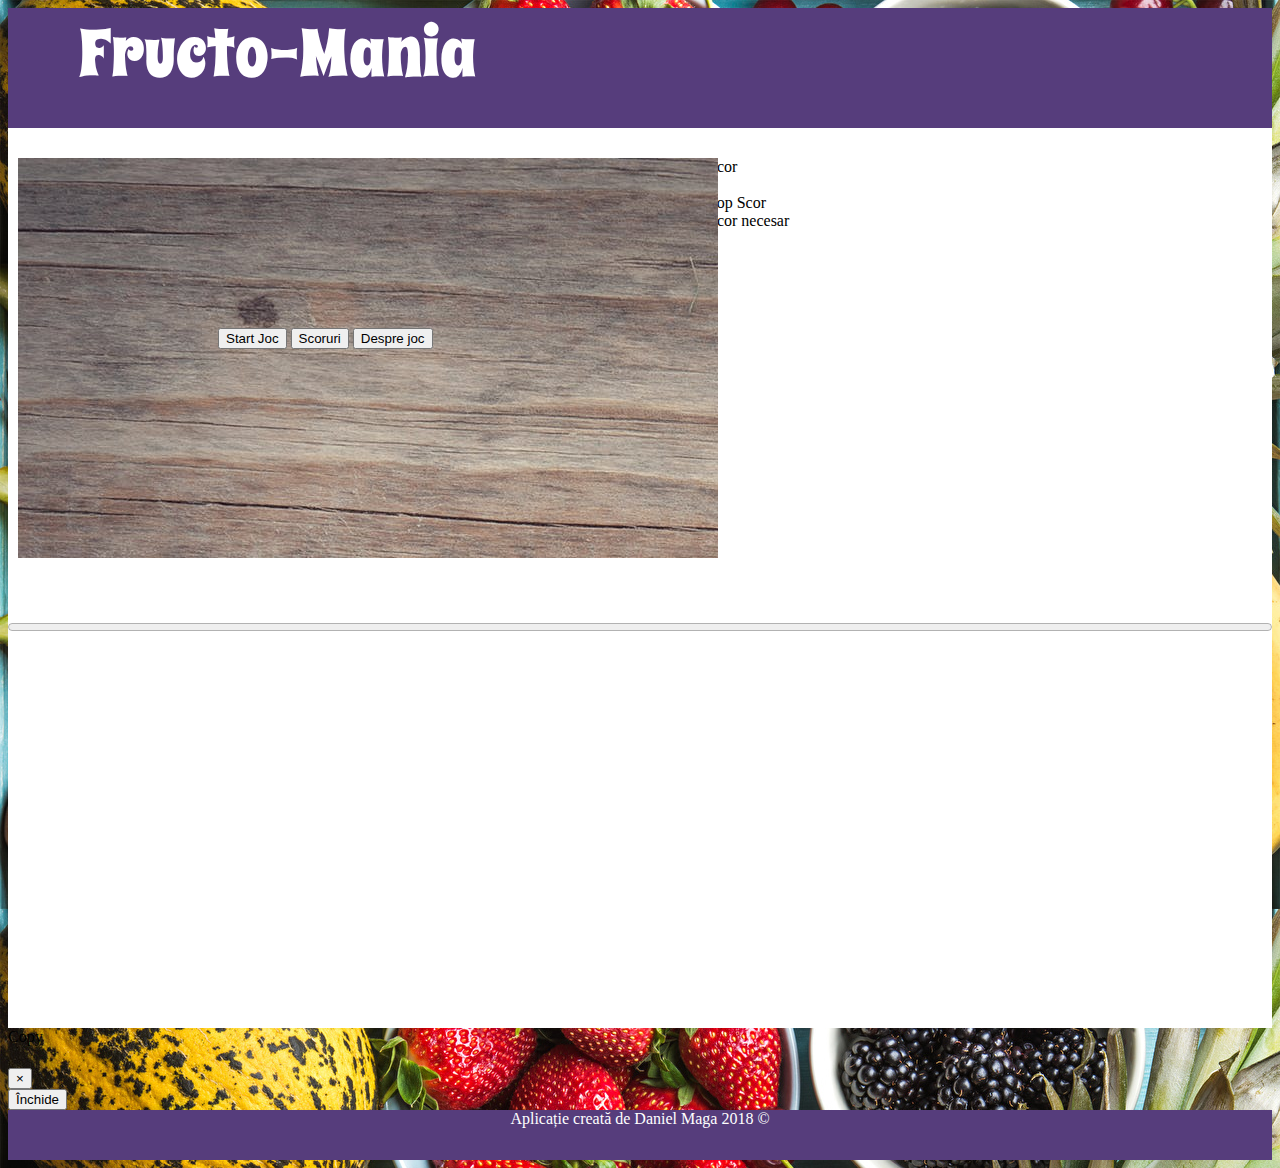
==== index.html @ 1a738c29 "Prima Versiune" ====
<!DOCTYPE html>
<html lang="en">
<head>
    <meta charset="UTF-8">

    <title>Sabia RICHER</title>
    <link href="https://fonts.googleapis.com/css?family=Mukta+Mahee|Spicy+Rice" rel="stylesheet">
    <link rel="stylesheet" href="https://use.fontawesome.com/releases/v5.5.0/css/all.css" integrity="sha384-B4dIYHKNBt8Bc12p+WXckhzcICo0wtJAoU8YZTY5qE0Id1GSseTk6S+L3BlXeVIU" crossorigin="anonymous">
    <link rel="stylesheet" href="https://stackpath.bootstrapcdn.com/bootstrap/4.1.3/css/bootstrap.min.css" integrity="sha384-MCw98/SFnGE8fJT3GXwEOngsV7Zt27NXFoaoApmYm81iuXoPkFOJwJ8ERdknLPMO" crossorigin="anonymous">
    <script src="https://stackpath.bootstrapcdn.com/bootstrap/4.1.3/js/bootstrap.min.js" integrity="sha384-ChfqqxuZUCnJSK3+MXmPNIyE6ZbWh2IMqE241rYiqJxyMiZ6OW/JmZQ5stwEULTy" crossorigin="anonymous"></script>
    <script src="main.js" ></script>
    <link rel="stylesheet" href="main.css">

</head>
<body>
<header class="row topBar">
    <div class="col-5 logo">
        Fructo-Mania
    </div>
</header>
<div class="siteWrapper container ">

    <div id="images">
        <img id="i0" src="assets/img/0.png" alt="">
        <img id="i1" src="assets/img/1.png" alt="">
        <img id="i2" src="assets/img/2.png" alt="">
        <img id="i3" src="assets/img/4.png" alt="">
        <img id="i4" src="assets/img/4.png" alt="">
        <img id="i5" src="assets/img/5.png" alt="">
        <img id="i6" src="assets/img/6.png" alt="">
        <img id="i7" src="assets/img/7.png" alt="">
        <img id="i8" src="assets/img/8.png" alt="">
        <img id="i9" src="assets/img/9.png" alt="">
    </div>
    <div id="wrapper_joc" class="row">
        <canvas id="joc" class="mousepart" width="700" height="400">
        </canvas>
        <canvas id="fructe" class="fruitspart" width="700" height="400">
        </canvas>
        <div class="gameMenu">
            <button type="button" id="playButton" class="btn btn-info"><i class="fas fa-play"></i> Start Joc</button>
            <button type="button" class="btn btn-info" id="scores">
                <i class="fas fa-star"></i> Scoruri
            </button>

            <button type="button" id="about" class="btn btn-info"><i class="fas fa-info-circle"></i> Despre joc</button>
        </div>
        <div class="nextChallengeMenu hide">
            <button type="button" id="startChallenge" class="btn btn-info"><i class="fas fa-play"></i><span id="challengeButtonText"> Pornire Challenge</span> <span id="challengeCount"></span></button>
            <div id="message"> </div>
        </div>

    </div>
    <div class="scoreBoard">
        <div type="button" class="btn btn-primary">
            Scor <span class="badge badge-light"><div id="score" >0</div></span>

        </div>
        <div type="button" class="btn btn-primary">
            Top Scor <span class="badge badge-light"> <div id="bestScore" >0</div></span>
        </div>
        <div type="button" class="btn btn-primary">
            Scor necesar <span class="badge badge-light"> <div id="necessaryScore" >0</div></span>
        </div>

    </div>
    <div class="progress">
        <progress id="timeBar" value="0"></progress>
    </div>
</div>

Copy
<div class="modal" id="modalFer" tabindex="-1" role="dialog">
    <div class="modal-dialog" role="document">
        <div class="modal-content">
            <div class="modal-header">
                <h5 class="modal-title" id="modalTitle"></h5>
                <button type="button" class="close inchide" data-dismiss="modal" aria-label="Close">
                    <span aria-hidden="true">&times;</span>
                </button>
            </div>
            <div class="modal-body" id="modalText">

            </div>
            <div class="modal-footer">
                <button type="button" class="btn btn-secondary inchide" data-dismiss="modal" >Închide</button>
            </div>
        </div>
    </div>
</div>
<footer class="row bottomBar">
    <div class="copyright">
        Aplicație creată de Daniel Maga 2018 &copy;
    </div>
</footer>
<script src="https://code.jquery.com/jquery-3.3.1.slim.min.js" integrity="sha384-q8i/X+965DzO0rT7abK41JStQIAqVgRVzpbzo5smXKp4YfRvH+8abtTE1Pi6jizo" crossorigin="anonymous"></script>
<script src="https://cdnjs.cloudflare.com/ajax/libs/popper.js/1.14.3/umd/popper.min.js" integrity="sha384-ZMP7rVo3mIykV+2+9J3UJ46jBk0WLaUAdn689aCwoqbBJiSnjAK/l8WvCWPIPm49" crossorigin="anonymous"></script>
<script src="https://stackpath.bootstrapcdn.com/bootstrap/4.1.3/js/bootstrap.min.js" integrity="sha384-ChfqqxuZUCnJSK3+MXmPNIyE6ZbWh2IMqE241rYiqJxyMiZ6OW/JmZQ5stwEULTy" crossorigin="anonymous"></script>
</body>
</html>
---- main.css ----
body{
    background: url("assets/img/siteBg.jpg");
}
#joc{
    background: rgba(0,0,0,0);
    cursor: url("assets/img/sword.png");
}

.score{
    position: absolute;
    right: 0;
    border: solid;
    width: 100px;
}
.fruitspart, .mousepart{
    /*border: solid 1px red;*/
    position: absolute;
}
.fruitspart{
    z-index: 1;
    background: url("assets/img/game.jpeg") !important;
}
.p5Canvas{
    z-index: 2;
    background: rgba(0,0,0,1);
}
.mousepart {
    z-index: 3;
    background: rgba(0,0,0,0);
}


#images {
    visibility: hidden;
    position: absolute;
}
#playButton{

}
.hide{
    left: -10000px;
}
.scoreBoard{
    margin-left: 700px;


}
.topBar{
    background: #563d7c!important;
    color:white;
    height: 120px;
}
.bottomBar{
    background: #563d7c!important;
    color:white;
    height: 50px;
}
.logo{
    font-family: 'Spicy Rice', cursive;
    font-size: 67px;
    margin-left: 70px;
    margin-top: 8px;

}
.siteWrapper{
    background:rgba(255,255,255,1);
    height: 900px;

}
#wrapper_joc{
    padding-top: 30px;
    padding-left: 10px;
    cursor: url(assets/img/knife.png), auto;
}
.gameMenu{
    position: absolute;
    z-index: 3;
    margin-left: 200px;
    margin-top: 170px;
}
.nextChallengeMenu{
    background: white;
    height: 300px;
    width: 400px;
    position: absolute;
    z-index: 3;
    margin-left:150px;
    margin-top:50px;

}
#message{
    width:100%;
    height: 100%;
    text-align: center;
    font-family:'Spicy Rice', cursive;
    color:seagreen;
    font-size:30px;
    margin-top: 10px;
}

#startChallenge{
    margin-top: 50px;
    margin-left: 100px;
}
.copyright{
    text-align: center;
    margin: 0 auto;

}
.progress{
    margin-top: 370px;
}
#timeBar{
    width: 100%;
}
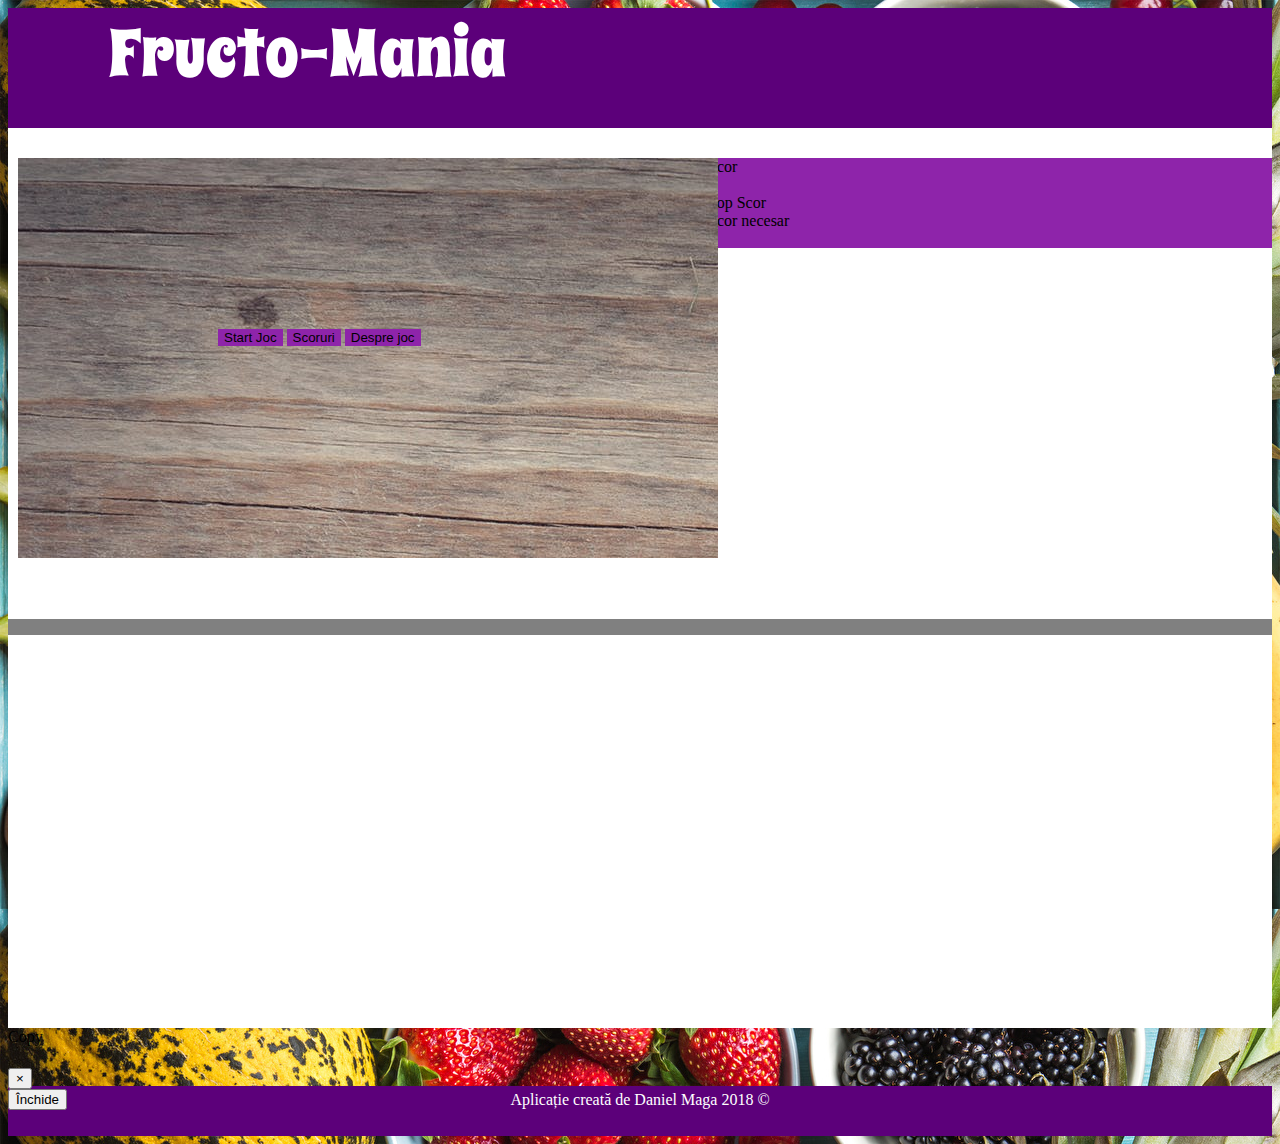
==== commit e573096e: "Am adaugat svg" ====
--- a/index.html
+++ b/index.html
@@ -69,6 +69,7 @@
     </div>
 </div>
 
+
 Copy
 <div class="modal" id="modalFer" tabindex="-1" role="dialog">
     <div class="modal-dialog" role="document">
--- a/main.css
+++ b/main.css
@@ -46,20 +46,34 @@
 
 }
 .topBar{
-    background: #563d7c!important;
+    background: #5c007a!important;
     color:white;
     height: 120px;
 }
 .bottomBar{
-    background: #563d7c!important;
+    background: #5c007a!important;
     color:white;
     height: 50px;
+    margin-top: -24px;
+}
+.copyright{
+    padding-top:5px;
+}
+.btn-primary, .btn-info{
+    background: #8e24aa;
+    border:none;
+}
+.btn-primary:hover, .btn-info:hover{
+    background:#c158dc;
+}
+.light{
 }
 .logo{
     font-family: 'Spicy Rice', cursive;
     font-size: 67px;
     margin-left: 70px;
     margin-top: 8px;
+    padding-left:30px;
 
 }
 .siteWrapper{
@@ -112,4 +126,17 @@
 }
 #timeBar{
     width: 100%;
-}+    background:#5c007a ;
+}
+svg{
+    display: block;
+    height: 450px;
+}
+.btn{
+    transition: 2s;
+}
+.btn:hover{
+
+    transition: 2s;
+    transform: rotateX(45deg);
+}
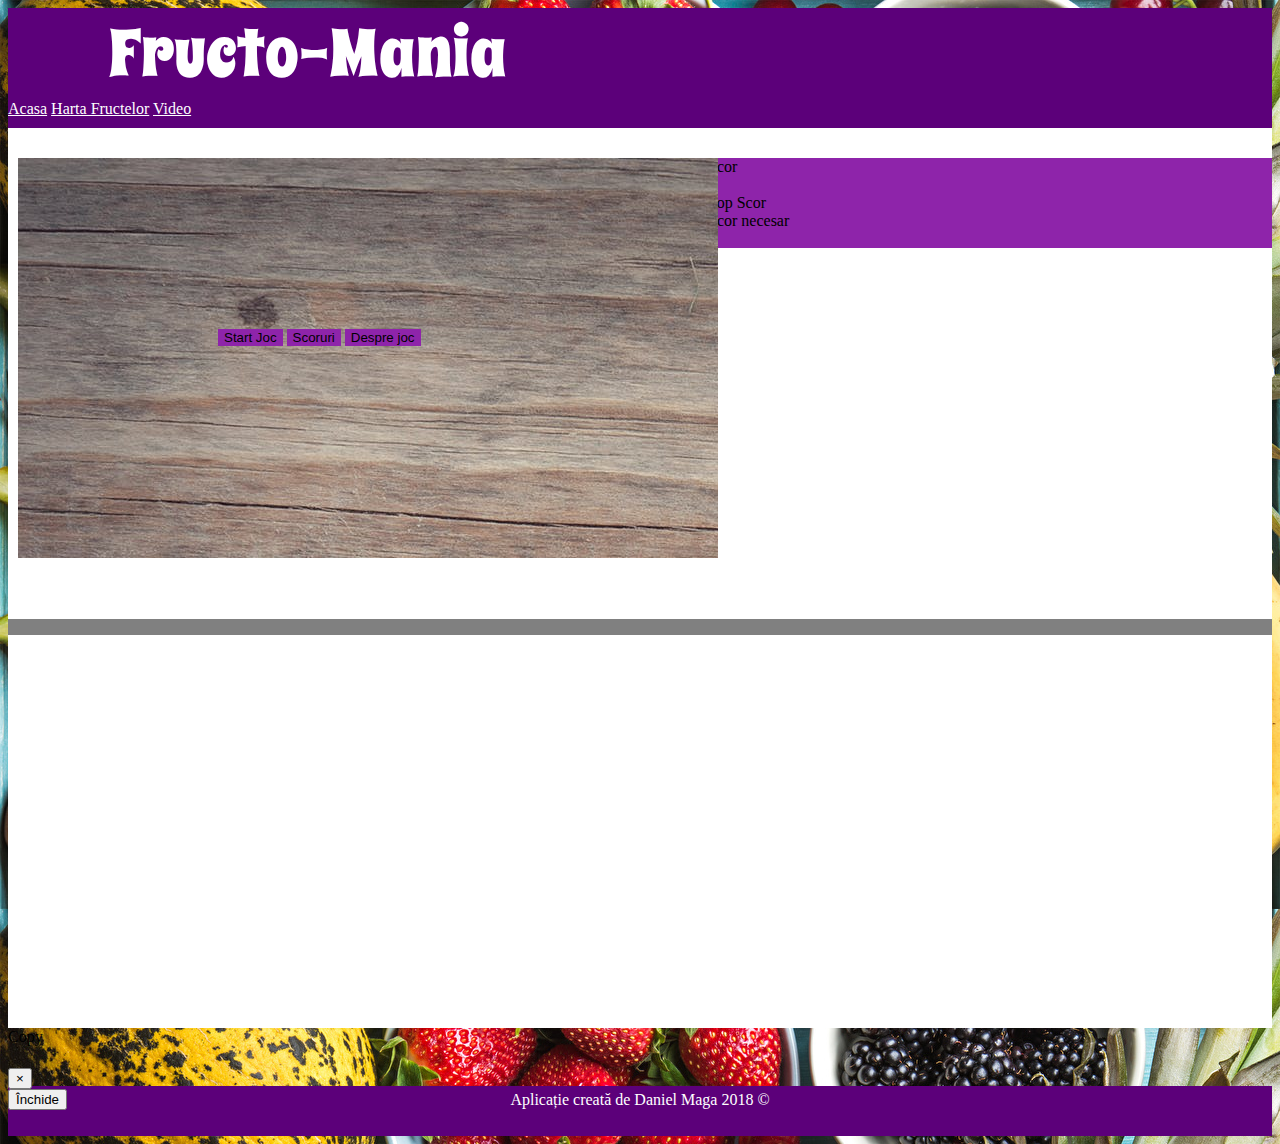
==== commit 33652b39: "Am adaugat js pentru svg" ====
--- a/index.html
+++ b/index.html
@@ -16,6 +16,13 @@
 <header class="row topBar">
     <div class="col-5 logo">
         Fructo-Mania
+    </div>
+    <div class="col-5">
+        <nav class="nav">
+            <a class="nav-link active" href="index.html">Acasa</a>
+            <a class="nav-link" href="svg.html">Harta Fructelor</a>
+            <a class="nav-link " id="video" href="https://youtube.com" target="_blank">Video</a>
+        </nav>
     </div>
 </header>
 <div class="siteWrapper container ">
--- a/main.css
+++ b/main.css
@@ -44,6 +44,15 @@
     margin-left: 700px;
 
 
+}
+.visible{
+    display: block;
+}
+path{
+    fill: darkkhaki;
+}
+path:hover{
+    fill:saddlebrown!important;
 }
 .topBar{
     background: #5c007a!important;
@@ -140,3 +149,7 @@
     transition: 2s;
     transform: rotateX(45deg);
 }
+ header a{
+    margin-top: 30px;
+    color:white;
+}